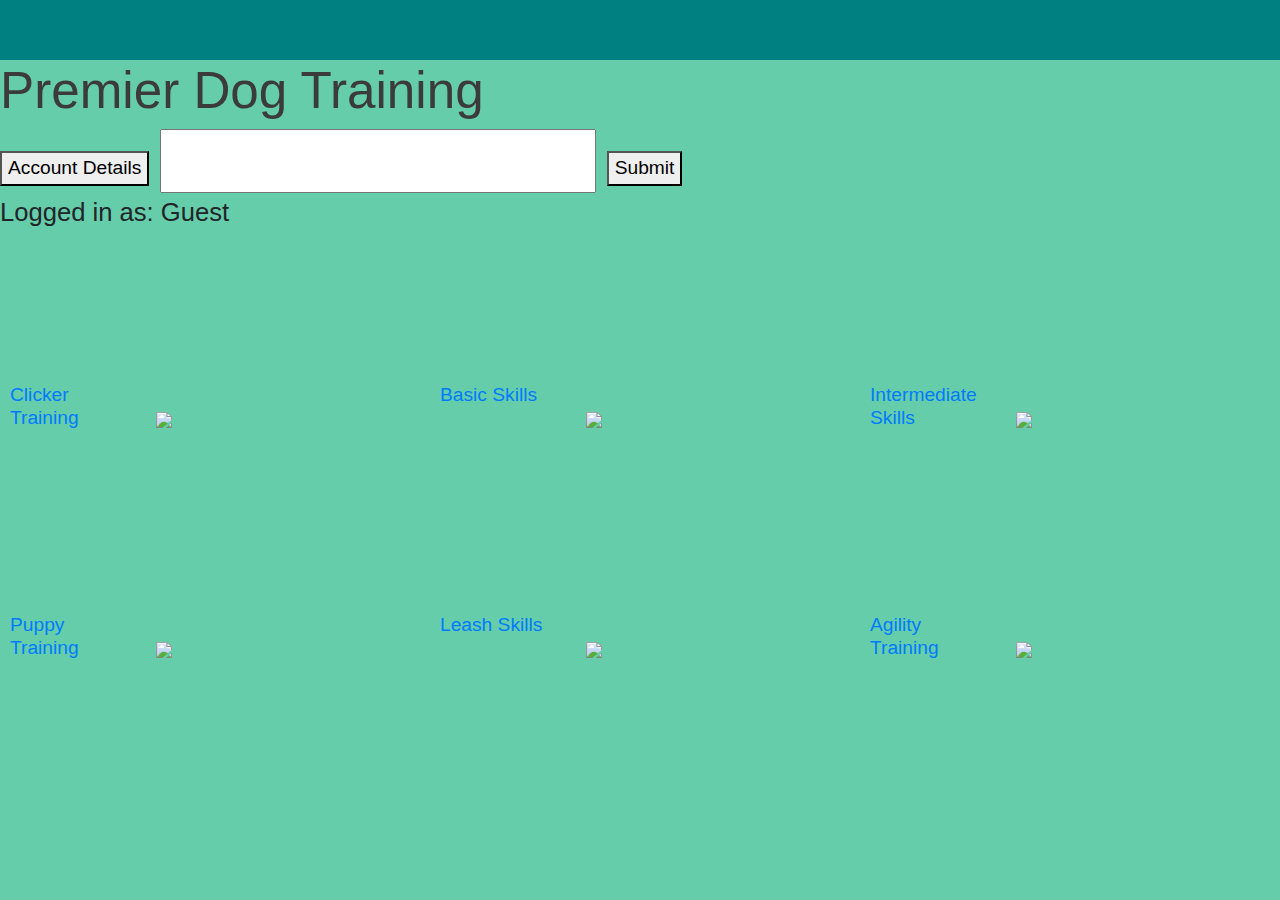
==== Lab1/MOOC/index.html @ eda831ab "commit ICP6" ====
<!DOCTYPE html>
<html lang="en">
<head>
    <meta name="viewport" content="width=device-width, initial-scale=1.0">
    <link rel="stylesheet" href="https://stackpath.bootstrapcdn.com/bootstrap/4.3.1/css/bootstrap.min.css" integrity="sha384-ggOyR0iXCbMQv3Xipma34MD+dH/1fQ784/j6cY/iJTQUOhcWr7x9JvoRxT2MZw1T" crossorigin="anonymous">
<!--    <script src="https://stackpath.bootstrapcdn.com/bootstrap/4.3.1/js/bootstrap.min.js" integrity="sha384-JjSmVgyd0p3pXB1rRibZUAYoIIy6OrQ6VrjIEaFf/nJGzIxFDsf4x0xIM+B07jRM" crossorigin="anonymous"></script>-->
    <link rel="stylesheet" type="text/css" href="style.css">
    <script src="js/angular.min.js"></script>
    <script src="MOOC.js"></script>
    <script type="text/javascript" src="jquery.js"></script>

</head>
<body ng-app="app" ng-Controller="homeController">
    <h1>Premier Dog Training</h1>
    <a href="account.html"><button>Account Details</button></a>
    <input type="text" ng-model="text" id="text"/>
    <button ng-click="submit()">Submit</button>

    <p>Logged in as: <script type="text/javascript">document.write(currentUser)</script></p>
<br><br>
<div class="row">
    <div class="col-md-4">
        <a href="clicker.html"><h2>Clicker Training</h2></a>
        <a href="clicker.html"><img src="images/clicker.jpg" style="max-width:200%; height: auto;"></a>
    </div>
    <div class="col-md-4">
        <a href="basic.html"><h2>Basic Skills</h2></a>
        <a href="basic.html"><img src="images/basicSkills2.jpg" style="max-width:200%; height:auto;"></a>
    </div>
    <div class="col-md-4">
        <a href="intermediate.html"><h2>Intermediate Skills</h2></a>
        <a href="intermediate.html"><img src="images/intermediate.jpg" style="max-width:200%; height: auto;"></a>
    </div>

</div>
<br><br><br><br>
<div class="row">
    <div class="col-md-4">
        <a href="puppy.html"><h2>Puppy Training</h2></a>
        <a href="puppy.html"><img src="images/puppy1.jpg" style="max-width:200%; height: auto;"></a>
    </div>
    <div class="col-md-4">
        <a href="leash.html"><h2>Leash Skills</h2></a>
        <a href="leash.html"><img src="images/leash.jpg" style="max-width:200%; height:auto;"></a>
    </div>
    <div class="col-md-4">
        <a href="agility.html"><h2>Agility Training</h2></a>
        <a href="agility.html"><img src="images/agility.jpg" style="max-width:200%; height: auto;"></a>
    </div>
</div>
</body>
</html>
---- Lab1/MOOC/style.css ----
body {
    font-family: Helvetica, Arial, sans-serif;
    border-top: 60px solid #008080;
    margin: 0px auto;
    font-size: 3vw;
    background-color: #66CDAA;
}

header {
    text-align: center;
    background-color: #fdfdfd;
    border-bottom: 1px solid #e5e2e0;
}
button {
    font-size: 1.5vw;
}

h1 {
    color: #3b3b3b;
    font-size: 4vw;
}
h2 {
    font-size: 1.5vw;
}

div {
    column-count: 3;
    float:left;
    padding-left: 10px;
    padding-right: 10px;
    padding-top: 10px;
    padding-bottom: 10px;
    font-size: 3vw;
}

p {
    font-size: 2vw;

}

col-md-6 {
    font-size: 1vw;
    position: relative;
    overflow: hidden;
    padding-top: 56.25%;
}

col-md-6 iframe {
    position: absolute;
    top: 0;
    left: 0;
    width: 100%;
    height: 100%;
    border: 0;
}

a {
    font-size: 1.5vw;
}

select {
    font-size: 2vw;
}
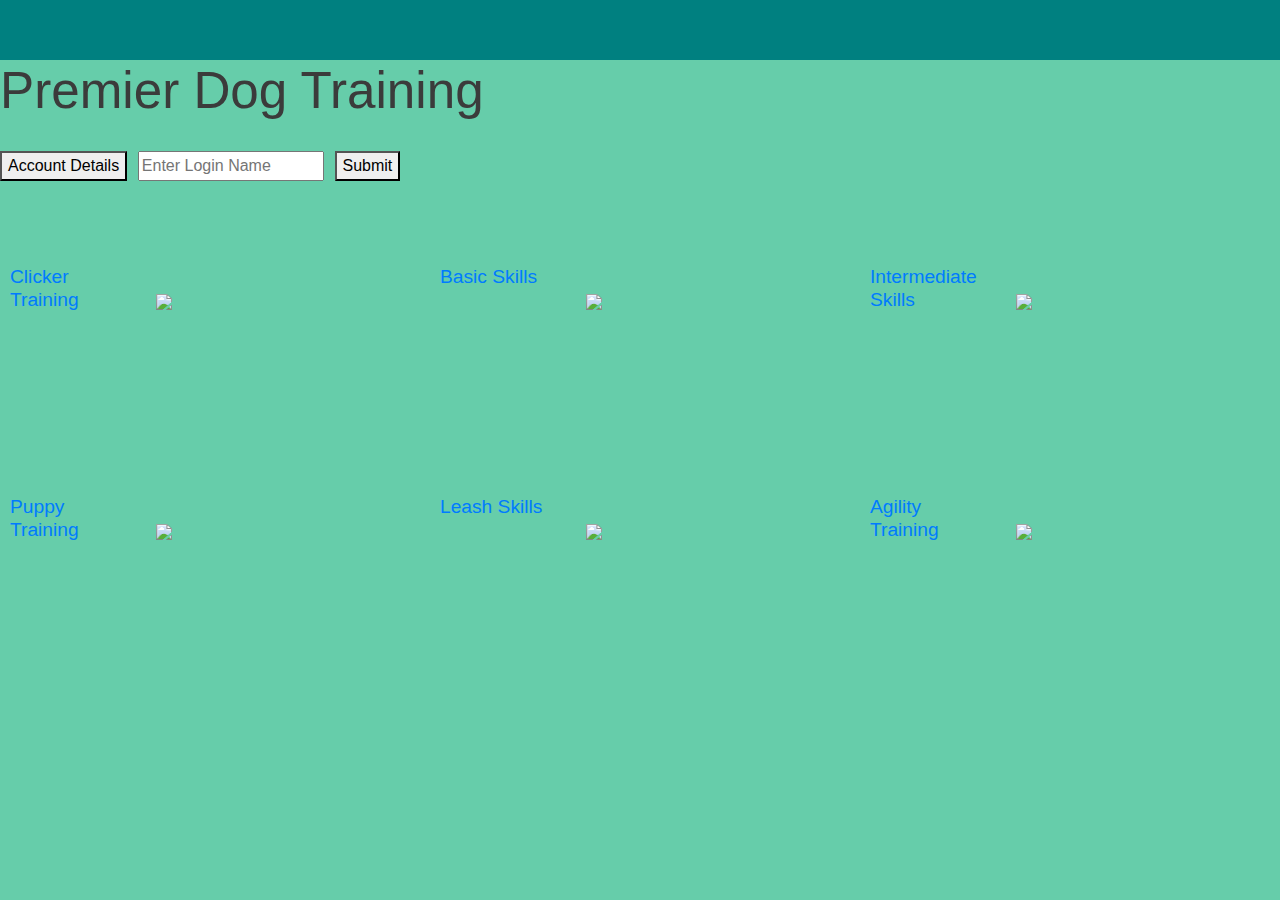
==== commit ca4bb6aa: "commit Lab 1" ====
--- a/Lab1/MOOC/index.html
+++ b/Lab1/MOOC/index.html
@@ -3,20 +3,19 @@
 <head>
     <meta name="viewport" content="width=device-width, initial-scale=1.0">
     <link rel="stylesheet" href="https://stackpath.bootstrapcdn.com/bootstrap/4.3.1/css/bootstrap.min.css" integrity="sha384-ggOyR0iXCbMQv3Xipma34MD+dH/1fQ784/j6cY/iJTQUOhcWr7x9JvoRxT2MZw1T" crossorigin="anonymous">
-<!--    <script src="https://stackpath.bootstrapcdn.com/bootstrap/4.3.1/js/bootstrap.min.js" integrity="sha384-JjSmVgyd0p3pXB1rRibZUAYoIIy6OrQ6VrjIEaFf/nJGzIxFDsf4x0xIM+B07jRM" crossorigin="anonymous"></script>-->
     <link rel="stylesheet" type="text/css" href="style.css">
     <script src="js/angular.min.js"></script>
     <script src="MOOC.js"></script>
     <script type="text/javascript" src="jquery.js"></script>
 
 </head>
-<body ng-app="app" ng-Controller="homeController">
+<body ng-app="app" ng-Controller="MOOCController">
     <h1>Premier Dog Training</h1>
     <a href="account.html"><button>Account Details</button></a>
-    <input type="text" ng-model="text" id="text"/>
+    <input type="text" ng-model="text" id="text" placeholder="Enter Login Name"/>
     <button ng-click="submit()">Submit</button>
 
-    <p>Logged in as: <script type="text/javascript">document.write(currentUser)</script></p>
+<!--    <p>Logged in as: </p>-->
 <br><br>
 <div class="row">
     <div class="col-md-4">
--- a/Lab1/MOOC/style.css
+++ b/Lab1/MOOC/style.css
@@ -14,7 +14,7 @@
     border-bottom: 1px solid #e5e2e0;
 }
 button {
-    font-size: 1.5vw;
+    font-size: 1.25vw;
 }
 
 h1 {
@@ -63,6 +63,9 @@
 select {
     font-size: 2vw;
 }
+input {
+    font-size: 1.25vw;
+}
 
 
 
